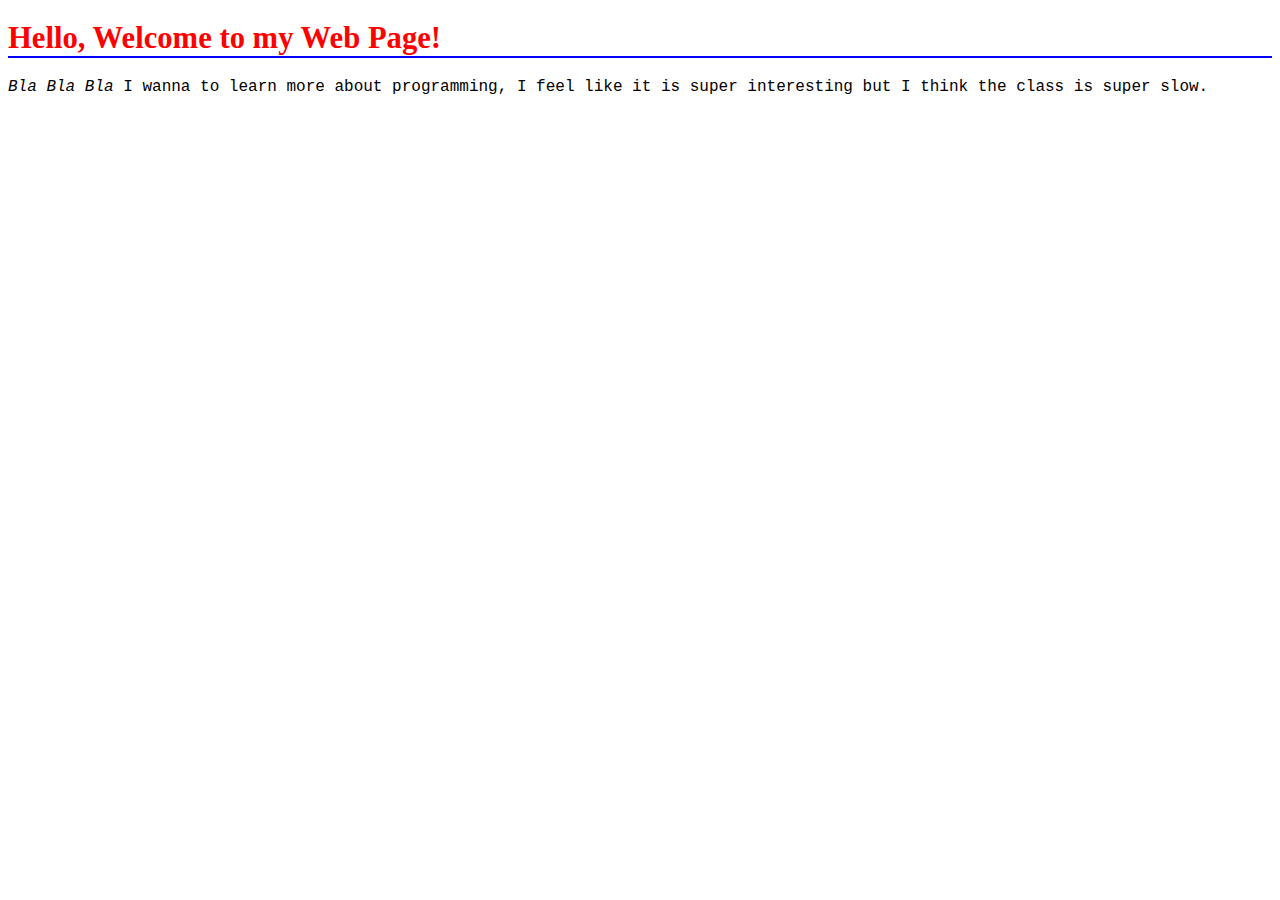
==== index.html @ 0137ca67 "first css" ====
<!doctype html>
<html>
	<head>
		<title>
			This is a random website
		</title>
		<meta charset= "utf-8"/>
		<link rel="stylesheet" href="main.css" type="text/css">
	</head>
	<body>
		<h1>
			Hello, Welcome to my Web Page!
		</h1>
		<p>
			<i>Bla Bla Bla</i>
			I wanna to learn more about programming, I feel like it is super interesting but I think the class is super slow. 
		</p>
	</body>
</html>
---- main.css ----
h1{
	font-family: Papyrus;
	font-size: 23pt;
	color: red;
	border-bottom: 2px solid blue;
	
}
p{ 
	font-family: courier, courier-new, serif
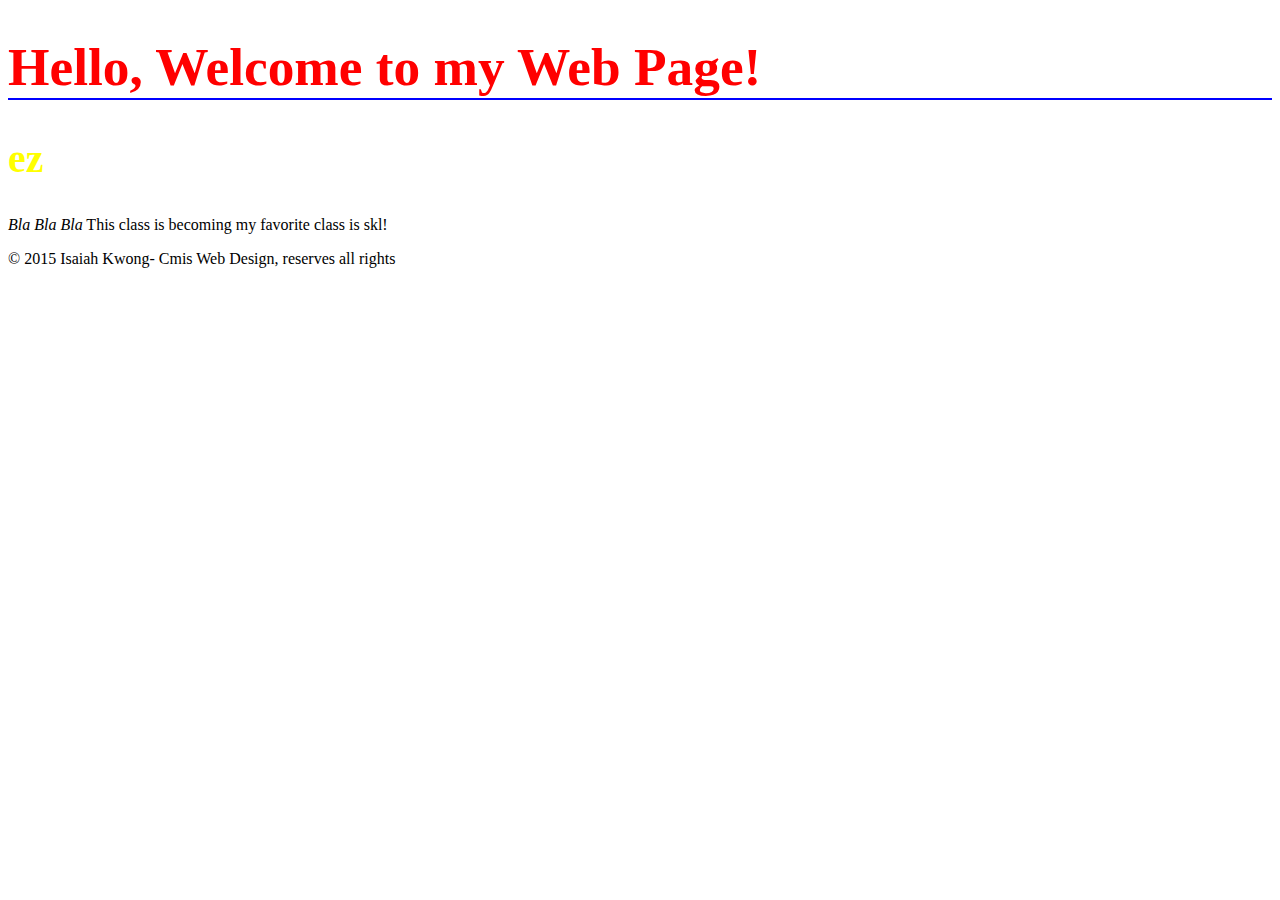
==== commit 4ceff063: "modified on 11, added more css" ====
--- a/index.html
+++ b/index.html
@@ -6,14 +6,23 @@
 		</title>
 		<meta charset= "utf-8"/>
 		<link rel="stylesheet" href="main.css" type="text/css">
+		<nav>
+		</nav>
 	</head>
 	<body>
+
 		<h1>
 			Hello, Welcome to my Web Page!
 		</h1>
+		<h2>
+			ez
+		</h2>	
 		<p>
 			<i>Bla Bla Bla</i>
-			I wanna to learn more about programming, I feel like it is super interesting but I think the class is super slow. 
+			This class is becoming my favorite class is skl!
 		</p>
+	<footer>
+		© 2015 Isaiah Kwong- Cmis Web Design, reserves all rights
+	</footer>
 	</body>
 </html>
--- a/main.css
+++ b/main.css
@@ -1,9 +1,19 @@
 h1{
 	font-family: Papyrus;
-	font-size: 23pt;
+	font-size: 40pt;
 	color: red;
 	border-bottom: 2px solid blue;
 	
+
 }
-p{ 
-	font-family: courier, courier-new, serif
+
+h2{
+	font-size: 30pt;
+	font-family: Copperplate;
+	color: yellow;
+	border: blue
+	border-style: groove
+	background-color: red
+}
+
+	
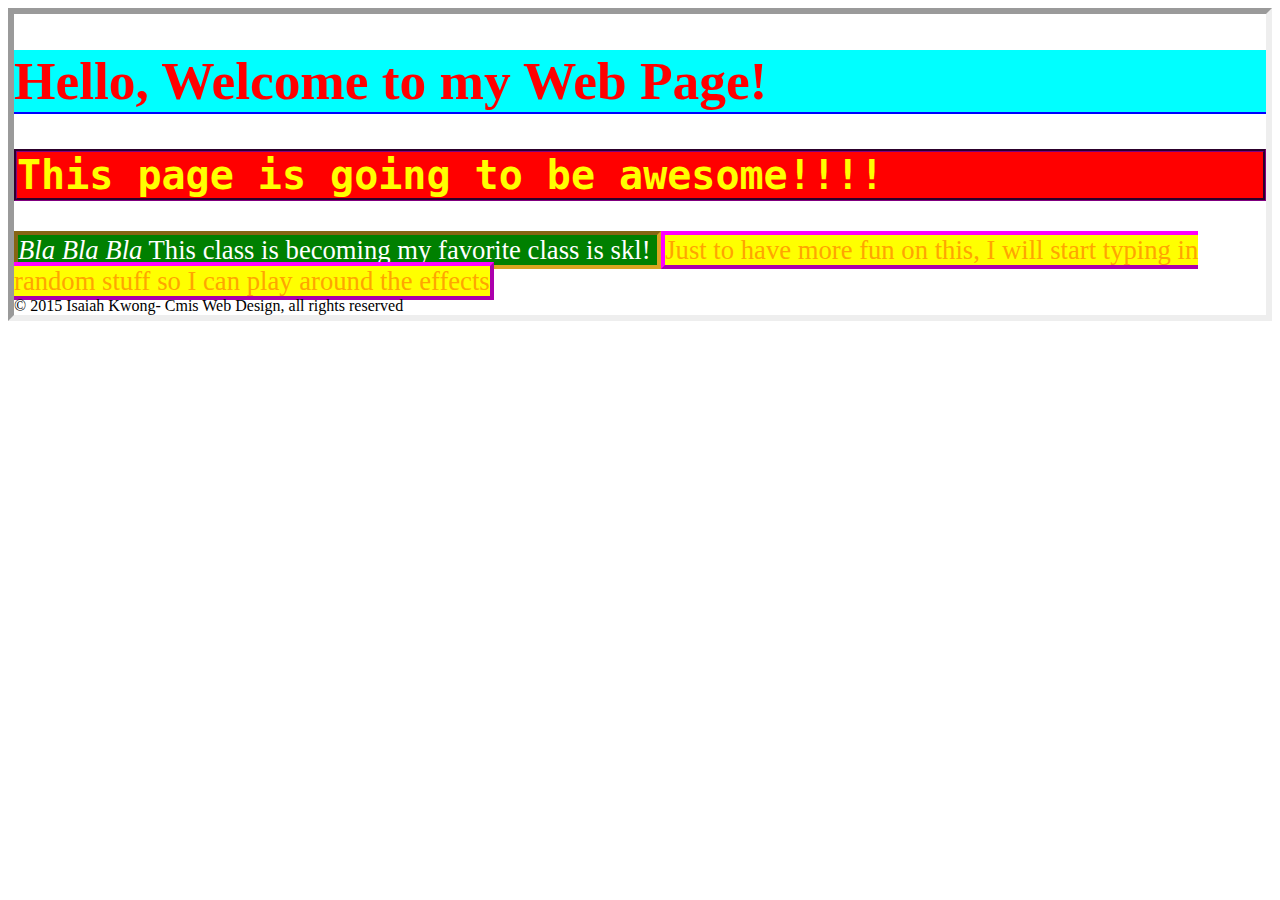
==== commit e2885845: "add more, 12 nov" ====
--- a/index.html
+++ b/index.html
@@ -15,14 +15,17 @@
 			Hello, Welcome to my Web Page!
 		</h1>
 		<h2>
-			ez
+			This page is going to be awesome!!!!
 		</h2>	
-		<p>
+		<p1>
 			<i>Bla Bla Bla</i>
 			This class is becoming my favorite class is skl!
-		</p>
+		</p1>
+		<p2>
+			Just to have more fun on this, I will start typing in random stuff so I can play around the effects
+		</p2>
 	<footer>
-		© 2015 Isaiah Kwong- Cmis Web Design, reserves all rights
+		© 2015 Isaiah Kwong- Cmis Web Design, all rights reserved
 	</footer>
 	</body>
 </html>
--- a/main.css
+++ b/main.css
@@ -1,19 +1,42 @@
 h1{
-	font-family: Papyrus;
+	font-family:Papyrus, fantasy;;
 	font-size: 40pt;
 	color: red;
 	border-bottom: 2px solid blue;
-	
+	background: #00ffff
 
 }
 
 h2{
 	font-size: 30pt;
-	font-family: Copperplate;
+	font-family: 'Lucida Sans Typewriter', 'Lucida Console', monaco, 'Bitstream Vera Sans Mono', monospace;
 	color: yellow;
-	border: blue
-	border-style: groove
-	background-color: red
+	border: purple;
+	border-style: groove;
+	background-color: red;
 }
 
+p1{
+	font-family: Copperplate / Copperplate Gothic Light, sans-serif;
+	font-size: 20pt;
+	color: white;
+	border: #DAA520;
+	border-style: inset;
+	border-width: 3pt;
+	background: green;
+}
+p2{
 	
+	font-family: Copperplate / Copperplate Gothic Light, sans-serif;
+	font-size: 20pt;
+	color: orange ;
+	border: #FF00FF;
+	border-style: outset;
+	border-width: 3pt;
+	background: yellow;
+}
+body{
+	border-style: inset;
+	border-width: 5pt;
+	background-image: url("bgdesert.jpg");
+}
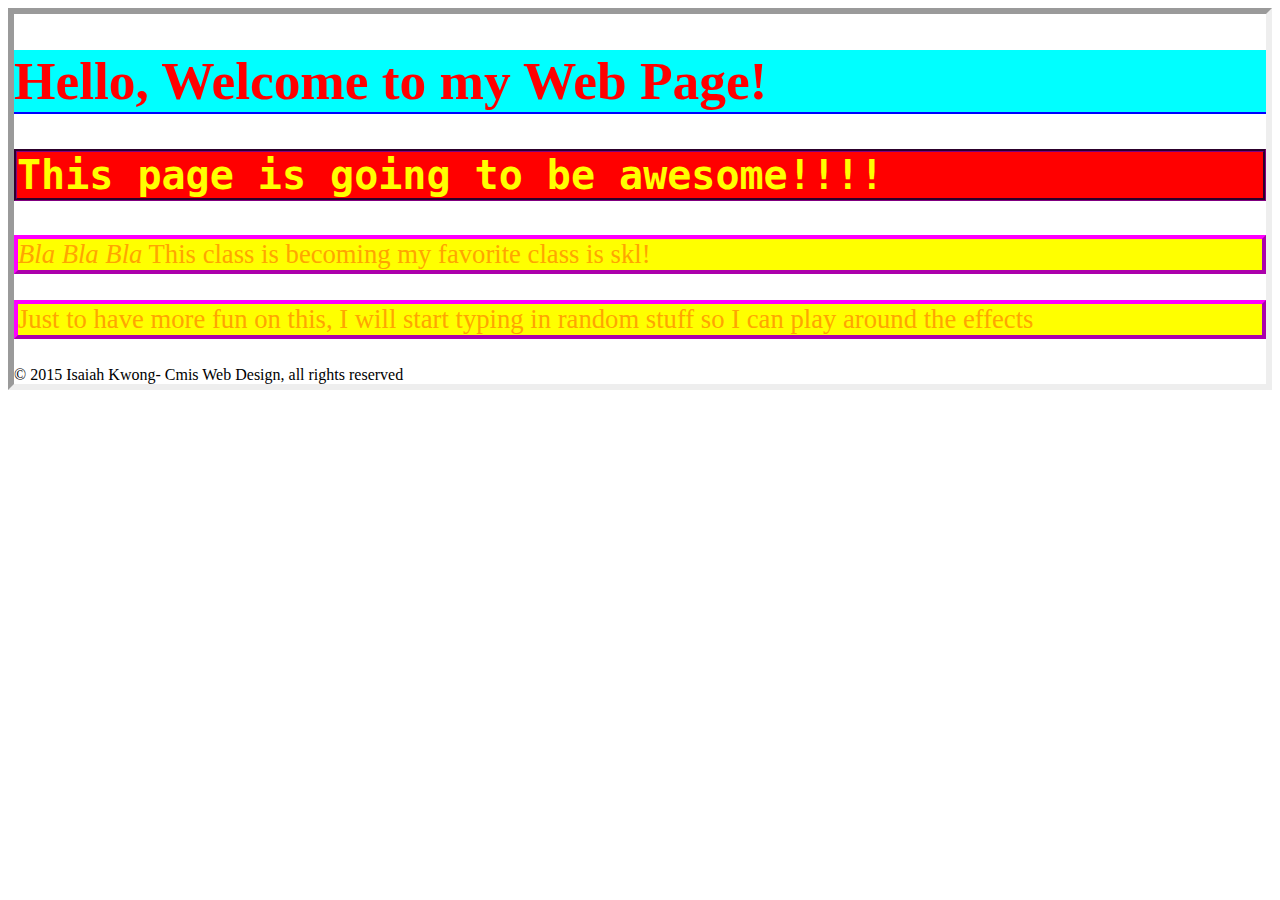
==== commit 6ddf9729: "not much done" ====
--- a/index.html
+++ b/index.html
@@ -6,8 +6,6 @@
 		</title>
 		<meta charset= "utf-8"/>
 		<link rel="stylesheet" href="main.css" type="text/css">
-		<nav>
-		</nav>
 	</head>
 	<body>
 
@@ -17,13 +15,13 @@
 		<h2>
 			This page is going to be awesome!!!!
 		</h2>	
-		<p1>
+		<p>
 			<i>Bla Bla Bla</i>
 			This class is becoming my favorite class is skl!
-		</p1>
-		<p2>
+		</p>
+		<p>
 			Just to have more fun on this, I will start typing in random stuff so I can play around the effects
-		</p2>
+		</p>
 	<footer>
 		© 2015 Isaiah Kwong- Cmis Web Design, all rights reserved
 	</footer>
--- a/main.css
+++ b/main.css
@@ -16,7 +16,7 @@
 	background-color: red;
 }
 
-p1{
+p{
 	font-family: Copperplate / Copperplate Gothic Light, sans-serif;
 	font-size: 20pt;
 	color: white;
@@ -25,7 +25,7 @@
 	border-width: 3pt;
 	background: green;
 }
-p2{
+p{
 	
 	font-family: Copperplate / Copperplate Gothic Light, sans-serif;
 	font-size: 20pt;
@@ -38,5 +38,5 @@
 body{
 	border-style: inset;
 	border-width: 5pt;
-	background-image: url("bgdesert.jpg");
+	background-image: images/brick_small.jpg;
 }
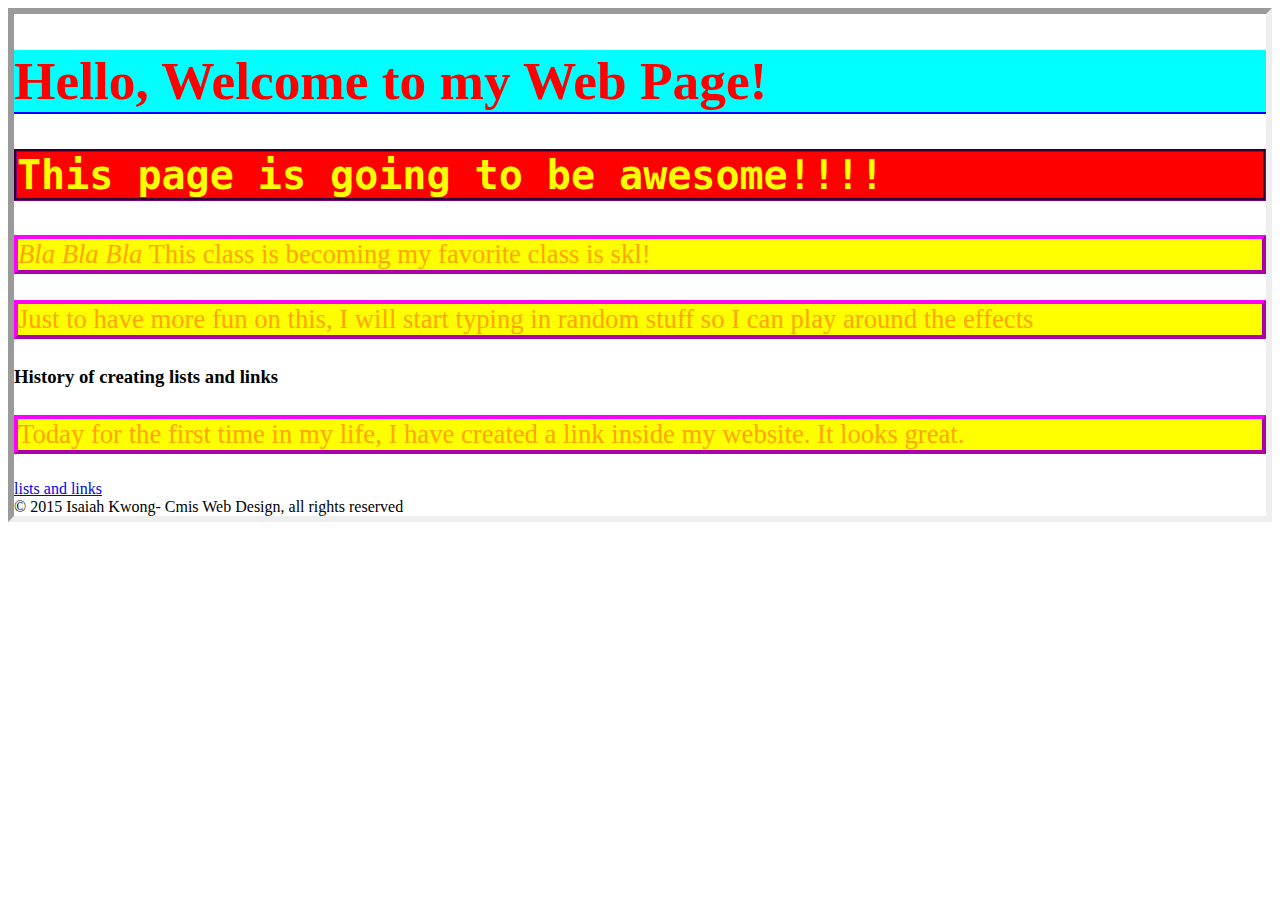
==== commit 086826fd: "first link" ====
--- a/index.html
+++ b/index.html
@@ -8,7 +8,7 @@
 		<link rel="stylesheet" href="main.css" type="text/css">
 	</head>
 	<body>
-
+		
 		<h1>
 			Hello, Welcome to my Web Page!
 		</h1>
@@ -22,6 +22,15 @@
 		<p>
 			Just to have more fun on this, I will start typing in random stuff so I can play around the effects
 		</p>
+		<h3>
+			History of creating lists and links
+		</h3>
+		<p>
+			Today for the first time in my life, I have created a link inside my website. It looks great.	
+		</p>
+		<nav>
+				<a href="http://cmis-hsteacher/~isaiah2286/listsandlinks/">lists and links</a>
+		</nav>
 	<footer>
 		© 2015 Isaiah Kwong- Cmis Web Design, all rights reserved
 	</footer>
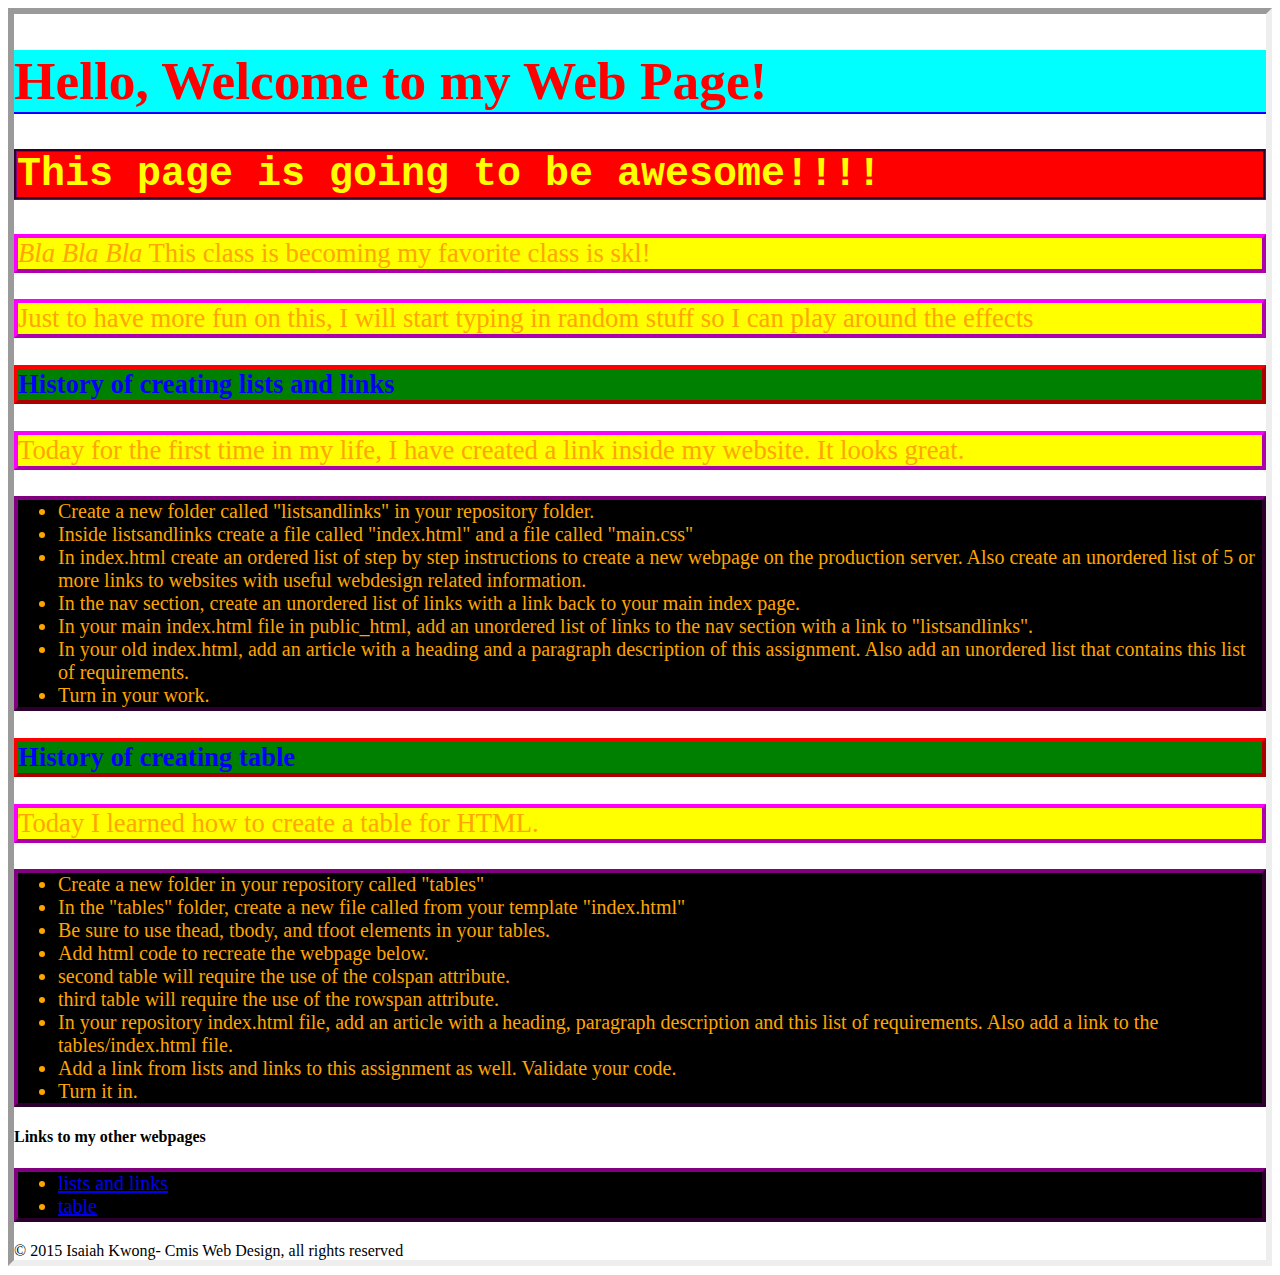
==== commit a6c2fe0f: "done with today's work" ====
--- a/index.html
+++ b/index.html
@@ -28,8 +28,42 @@
 		<p>
 			Today for the first time in my life, I have created a link inside my website. It looks great.	
 		</p>
+		<ul>
+			<li>Create a new folder called "listsandlinks" in your repository folder.</li>
+			<li>Inside listsandlinks create a file called "index.html" and a file called "main.css"</li>
+			<li>In index.html create an ordered list of step by step instructions to create a new webpage on the production server.
+Also create an unordered list of 5 or more links to websites with useful webdesign related information.</li>
+			<li>In the nav section, create an unordered list of links with a link back to your main index page.</li>
+			<li>In your main index.html file in public_html, add an unordered list of links to the nav section with a link to "listsandlinks".</li>
+			<li>In your old index.html, add an article with a heading and a paragraph description of this assignment. Also add an unordered list that contains this list of requirements. </li>
+			<li>Turn in your work.</li>
+		</ul>
+		<h3>
+			History of creating table
+		</h3>
+		<p>
+			Today I learned how to create a table for HTML.
+		</p>
+		<ul>
+			<li>Create a new folder in your repository called "tables"</li>
+			<li>In the "tables" folder, create a new file called from your template "index.html"</li>
+				<li>Be sure to use thead, tbody, and tfoot elements in your tables.</li>
+			<li>Add html code to recreate the webpage below.</li>
+		<li>second table will require the use of the colspan attribute.</li>
+		<li>third table will require the use of the rowspan attribute.</li>
+		<li>In your repository index.html file, add an article with a heading, paragraph description and this list of requirements. Also add a link to the tables/index.html file. </li>
+		<li>Add a link from lists and links to this assignment as well.
+Validate your code.</li>
+		<li>Turn it in.</li>
+		</ul>
+		<h4>
+		Links to my other webpages
+		</h4>
 		<nav>
-				<a href="http://cmis-hsteacher/~isaiah2286/listsandlinks/">lists and links</a>
+			<ul>
+				<li><a href="http://cmis-hsteacher/~isaiah2286/listsandlinks/">lists and links</a></li>
+				<li><a href="http://cmis-hsteacher/~isaiah2286/table">table</a></li>
+			</ul>
 		</nav>
 	<footer>
 		© 2015 Isaiah Kwong- Cmis Web Design, all rights reserved
--- a/main.css
+++ b/main.css
@@ -40,3 +40,21 @@
 	border-width: 5pt;
 	background-image: images/brick_small.jpg;
 }
+h3{
+	font-family: Copperplate / Copperplate Gothic Light, sans-serif;
+	font-size: 20pt;
+	color: blue ;
+	border: red;
+	border-style: outset;
+	border-width: 3pt;
+	background: green;
+}
+ul{
+
+	font-family: Copperplate / Copperplate Gothic Light, sans-serif;
+	font-size: 15pt;
+	color: orange ;
+	border: purple;
+	border-style: outset;
+	border-width: 3pt;
+	background: black;
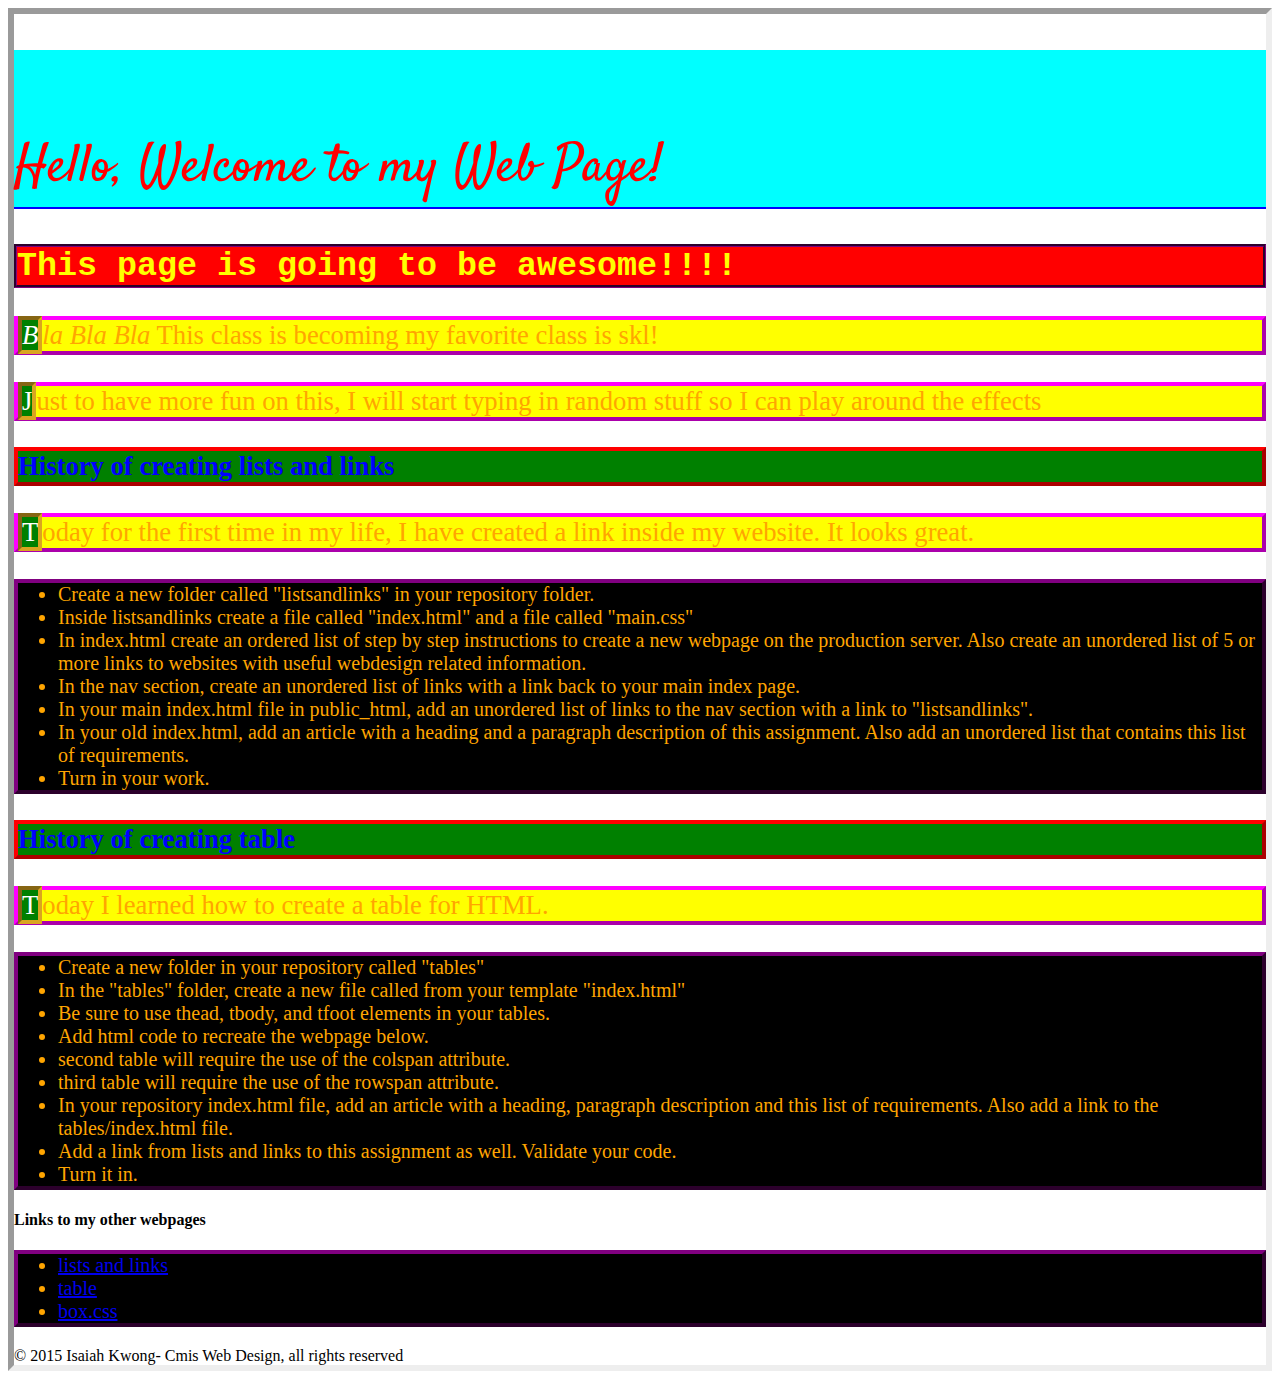
==== commit 63d0840e: "I found some intresting things to do here" ====
--- a/index.html
+++ b/index.html
@@ -6,9 +6,10 @@
 		</title>
 		<meta charset= "utf-8"/>
 		<link rel="stylesheet" href="main.css" type="text/css">
+		<link rel="stylesheet" href="box.css" type="text/css">
+		<link href="http://fonts.googleapis.com/css?family=Satisfy" rel="stylesheet" />
 	</head>
 	<body>
-		
 		<h1>
 			Hello, Welcome to my Web Page!
 		</h1>
@@ -63,6 +64,7 @@
 			<ul>
 				<li><a href="http://cmis-hsteacher/~isaiah2286/listsandlinks/">lists and links</a></li>
 				<li><a href="http://cmis-hsteacher/~isaiah2286/table">table</a></li>
+				<li><a href="css/box.css">box.css</a></li>
 			</ul>
 		</nav>
 	<footer>
--- a/main.css
+++ b/main.css
@@ -1,6 +1,8 @@
 h1{
-	font-family:Papyrus, fantasy;;
-	font-size: 40pt;
+	font-family: Satisfy, cursive;
+	font-weight:normal;
+	font-size:40pt;
+	padding-top: 60pt;
 	color: red;
 	border-bottom: 2px solid blue;
 	background: #00ffff
@@ -8,7 +10,7 @@
 }
 
 h2{
-	font-size: 30pt;
+	font-size: 25pt;
 	font-family: 'Lucida Sans Typewriter', 'Lucida Console', monaco, 'Bitstream Vera Sans Mono', monospace;
 	color: yellow;
 	border: purple;
@@ -16,7 +18,7 @@
 	background-color: red;
 }
 
-p{
+p:first-letter{
 	font-family: Copperplate / Copperplate Gothic Light, sans-serif;
 	font-size: 20pt;
 	color: white;
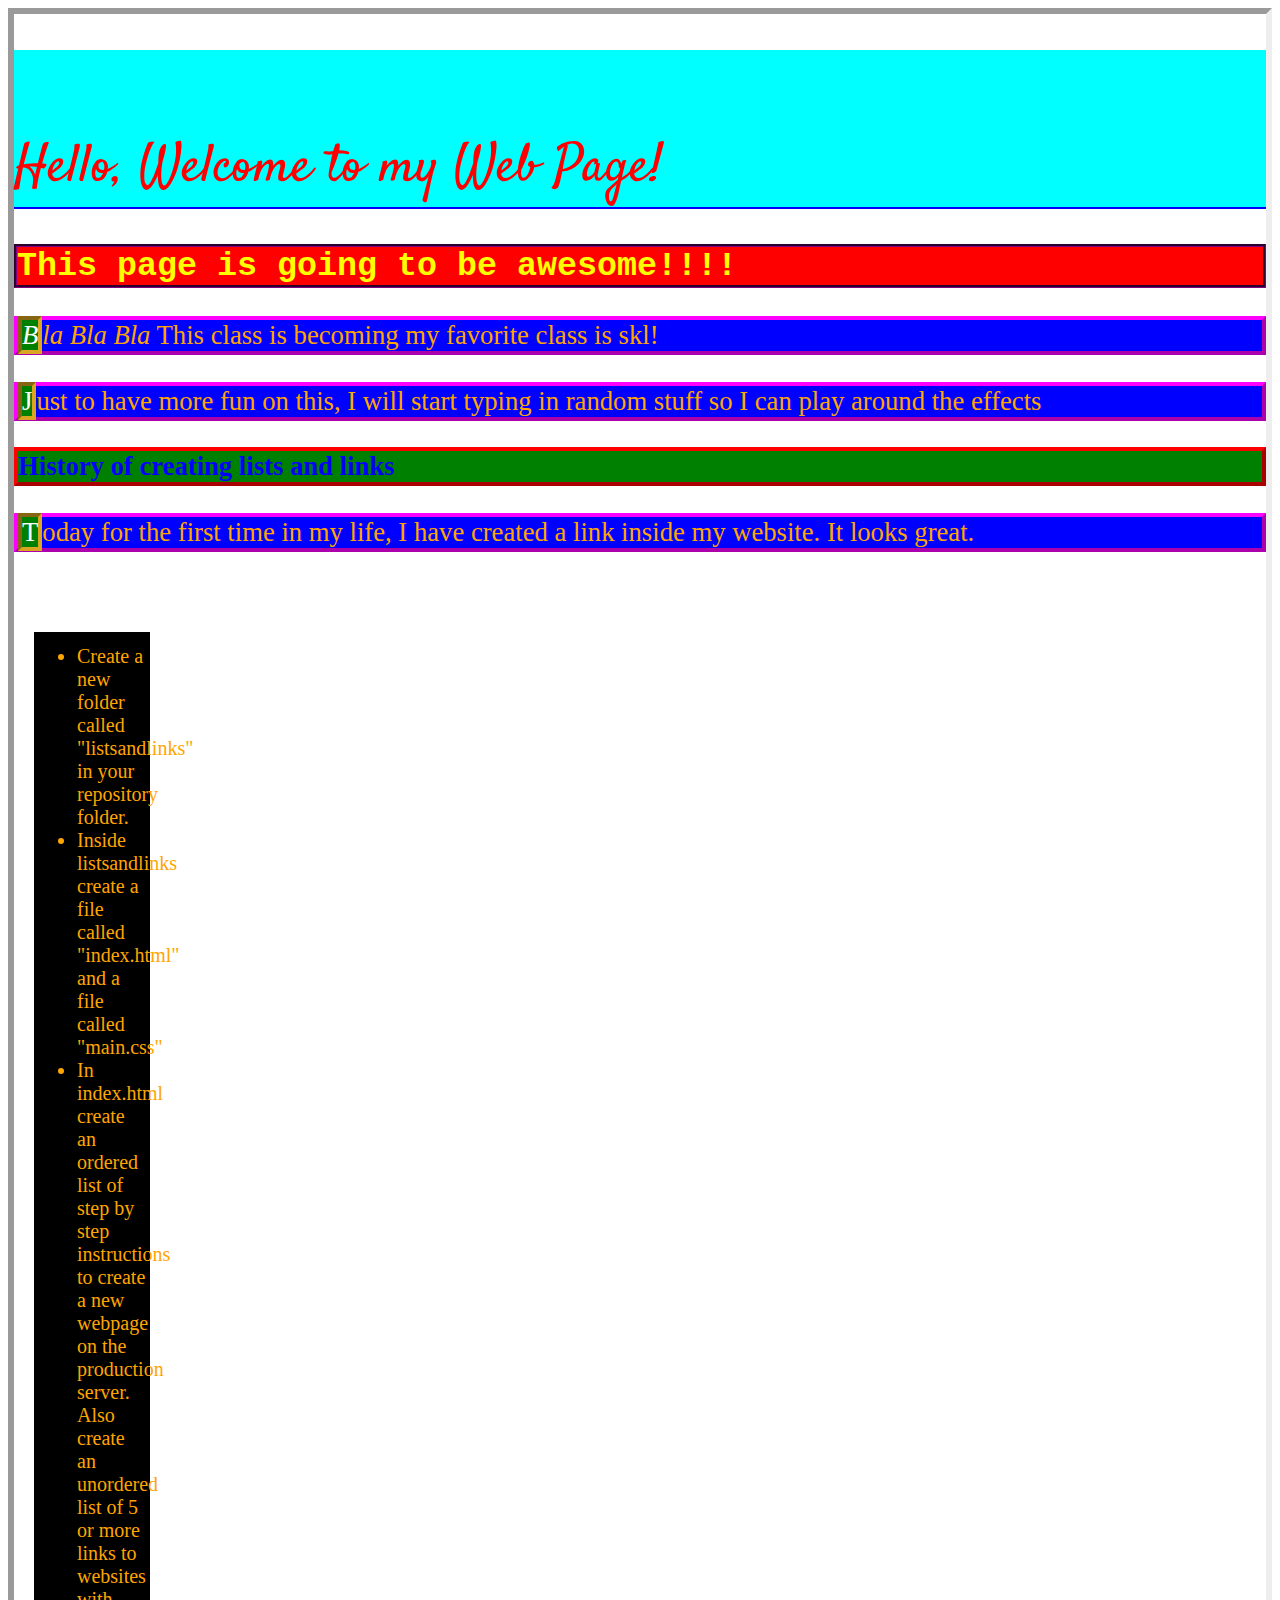
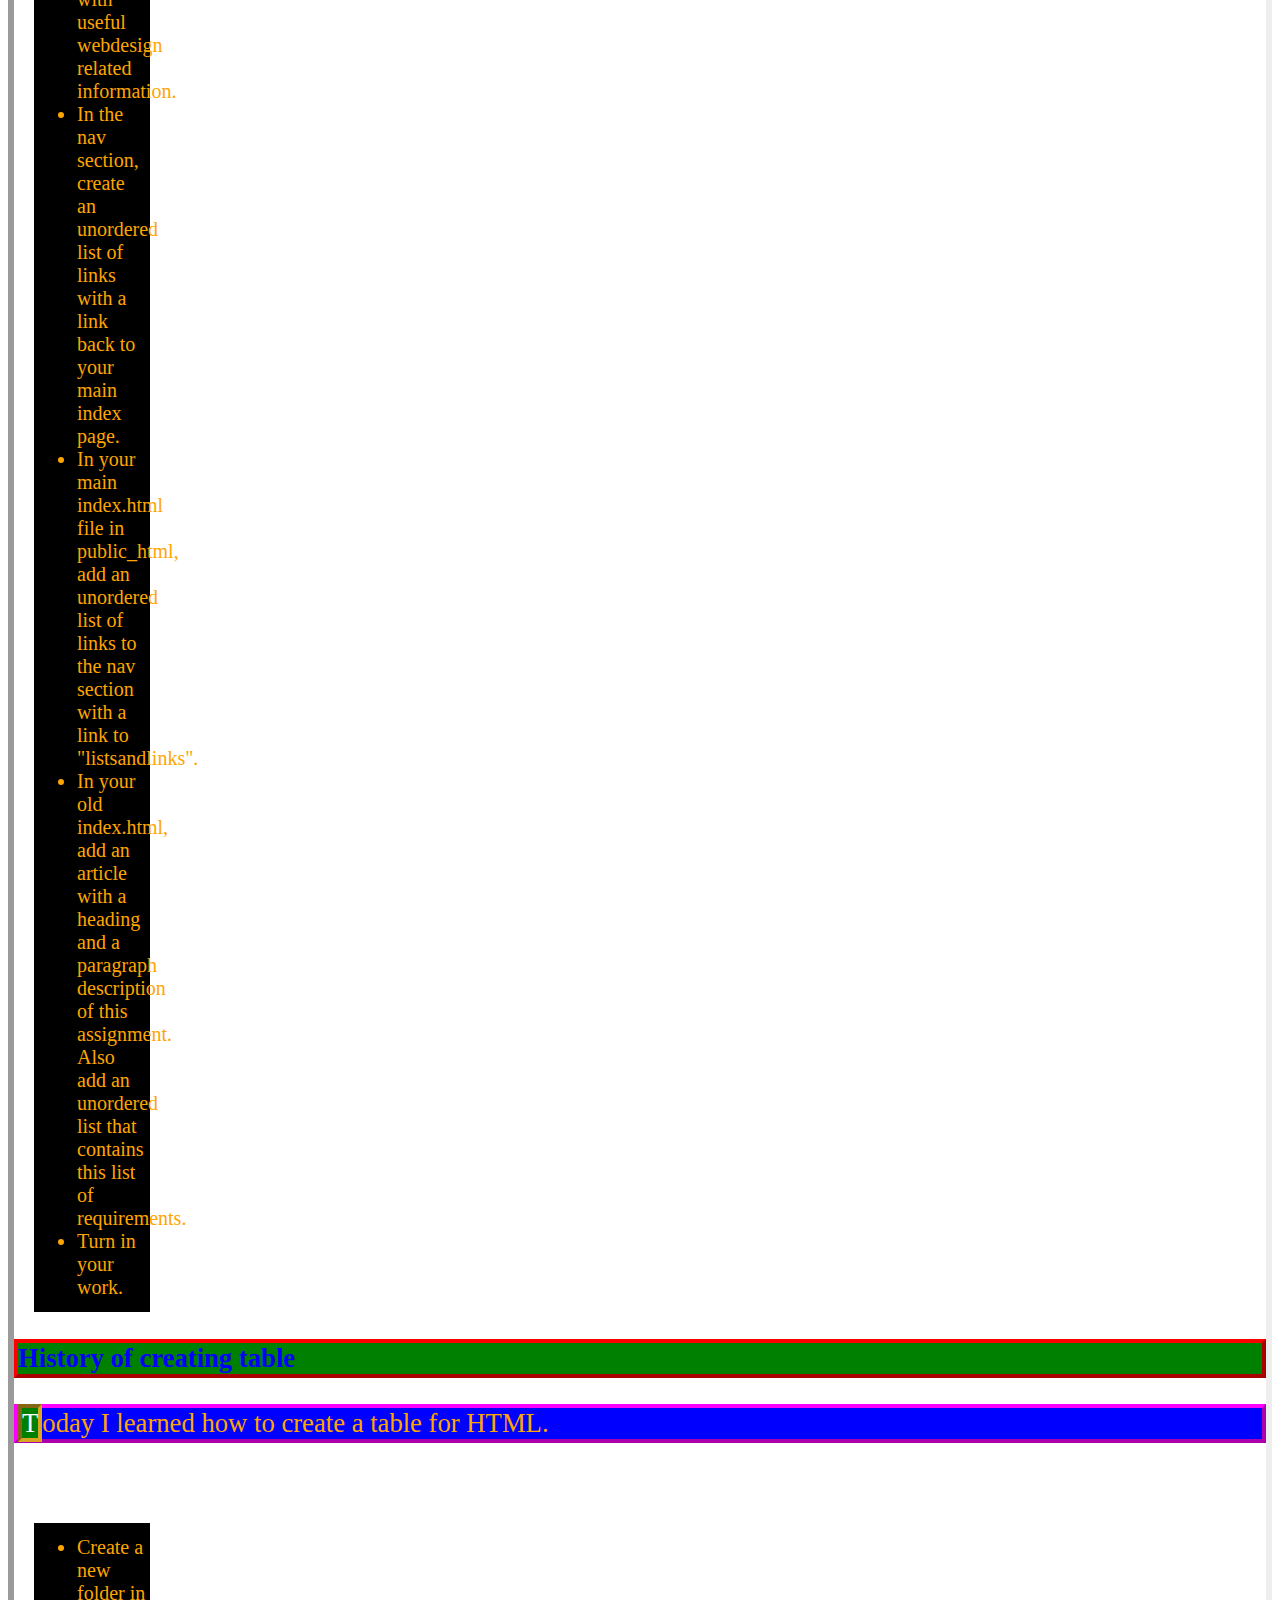
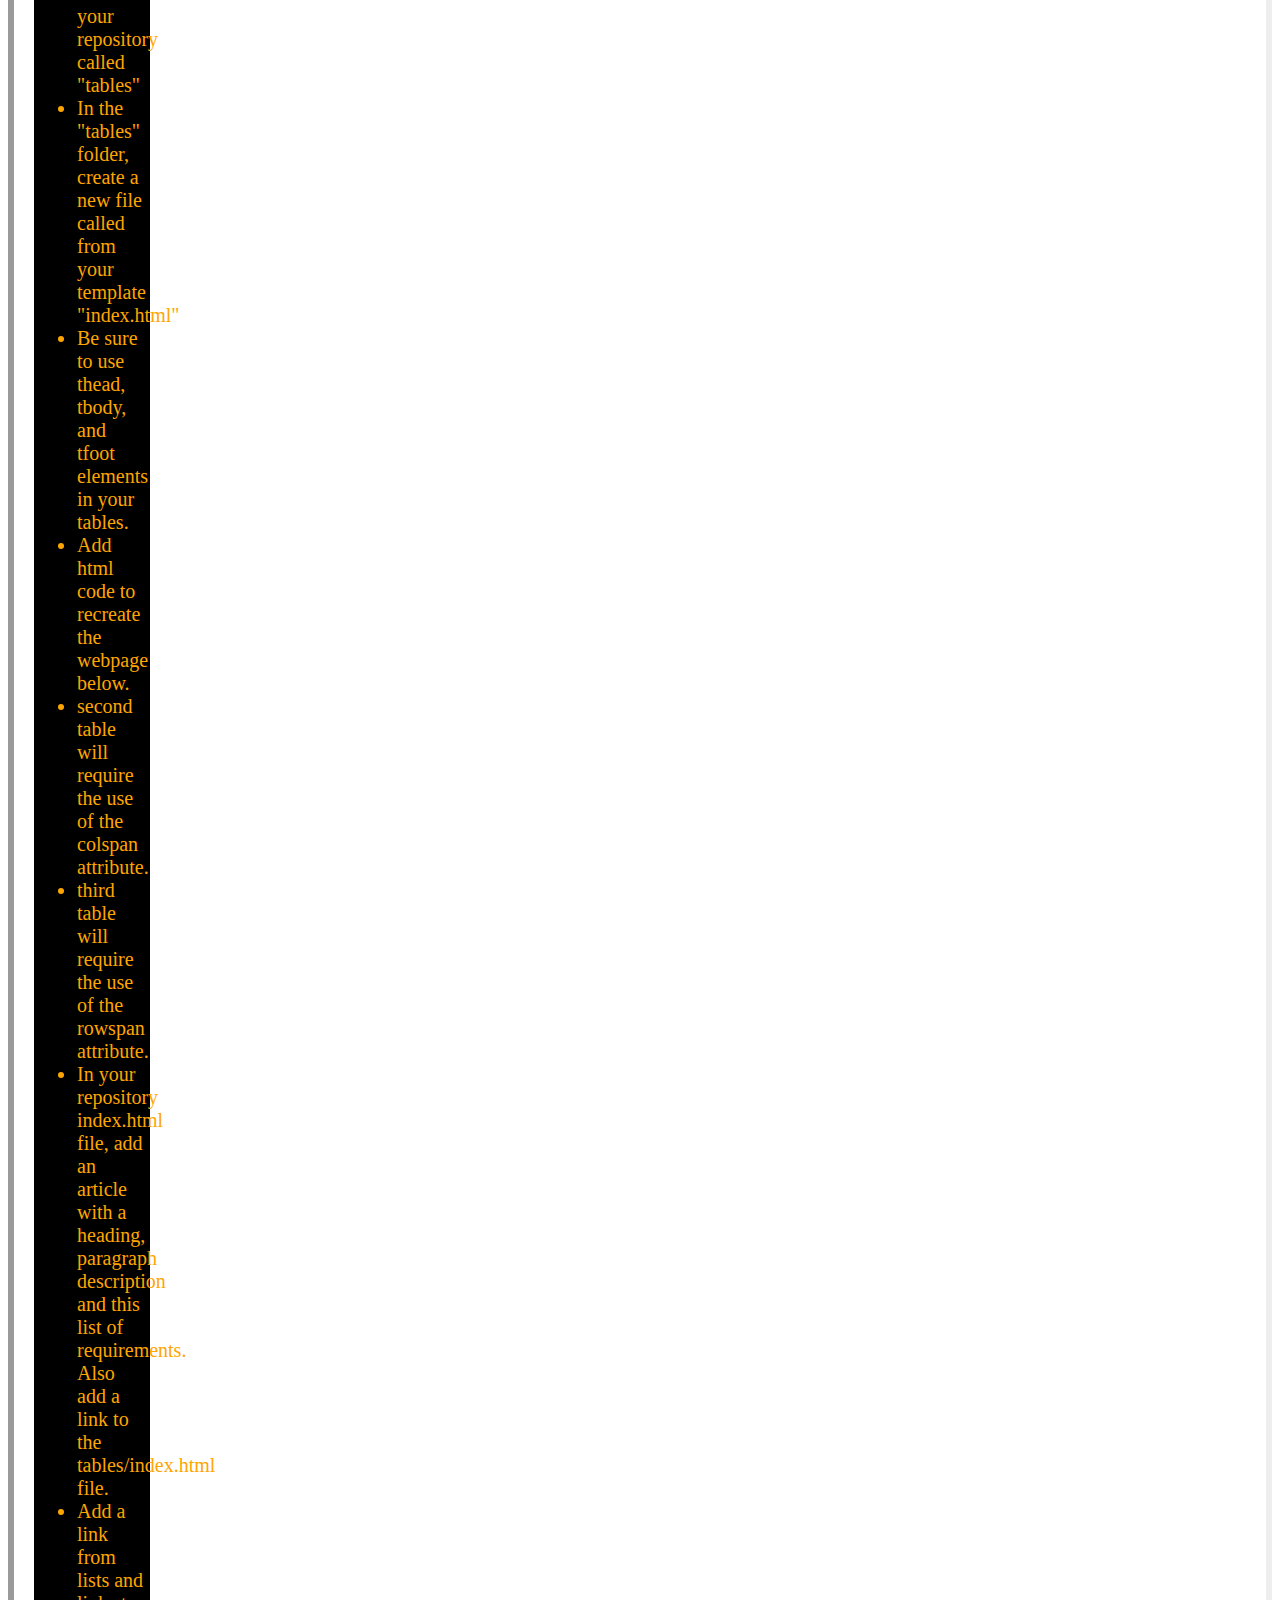
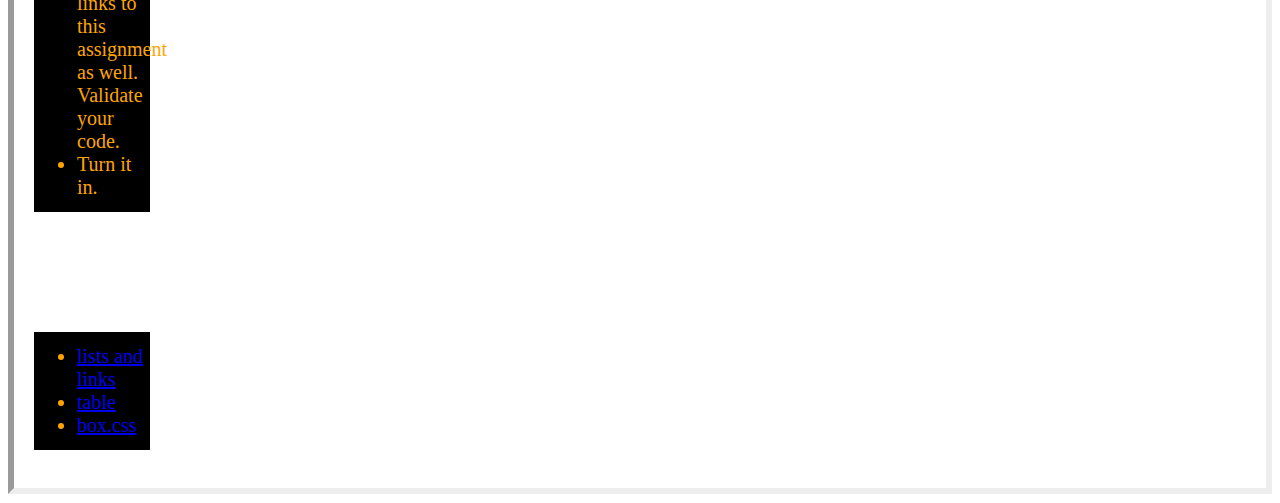
==== commit 18c0bca0: "finally backgrounds" ====
--- a/index.html
+++ b/index.html
@@ -6,7 +6,7 @@
 		</title>
 		<meta charset= "utf-8"/>
 		<link rel="stylesheet" href="main.css" type="text/css">
-		<link rel="stylesheet" href="box.css" type="text/css">
+		<link rel="stylesheet" href="../css/box.css" type="text/css">
 		<link href="http://fonts.googleapis.com/css?family=Satisfy" rel="stylesheet" />
 	</head>
 	<body>
--- a/css/box.css
+++ b/css/box.css
@@ -0,0 +1,49 @@
+ ul{
+	border:black;
+	border-style:double;
+	margin-top:80px;
+	margin-bottom:20px;
+	margin-right:20px;
+	margin-left:20px;
+	padding-top:10px;
+	padding-bottom:10px;
+	width:70px;
+	height:
+	color:white
+}
+ul.one{	
+	border:green;
+	border-style:double;
+	margin-top:80px;
+	margin-bottom:20px;
+	margin-right:20px;
+	margin-left:20px;
+	padding:;
+	width:410px;
+	height:
+}
+ol{
+	border:green;
+	border-style:groove;
+	border-width:10px;
+	border-color:red;
+	margin-top:80px;
+	margin-bottom:20px;
+	margin-right:20px;
+	margin-left:20px;
+	padding:20px;
+	padding-left:40px;
+	width:410px;
+	height:
+	background:blue;
+}
+body{
+	background:url(http://jeffcarsonmusic.com/wp-content/uploads/2015/04/math-coding-blue-background-creative-wallpapers-HD.jpg) no-repeat center center fixed;
+	color:white;
+}
+body >p{
+	background-color:blue;
+}
+table{
+	color:white;
+}
